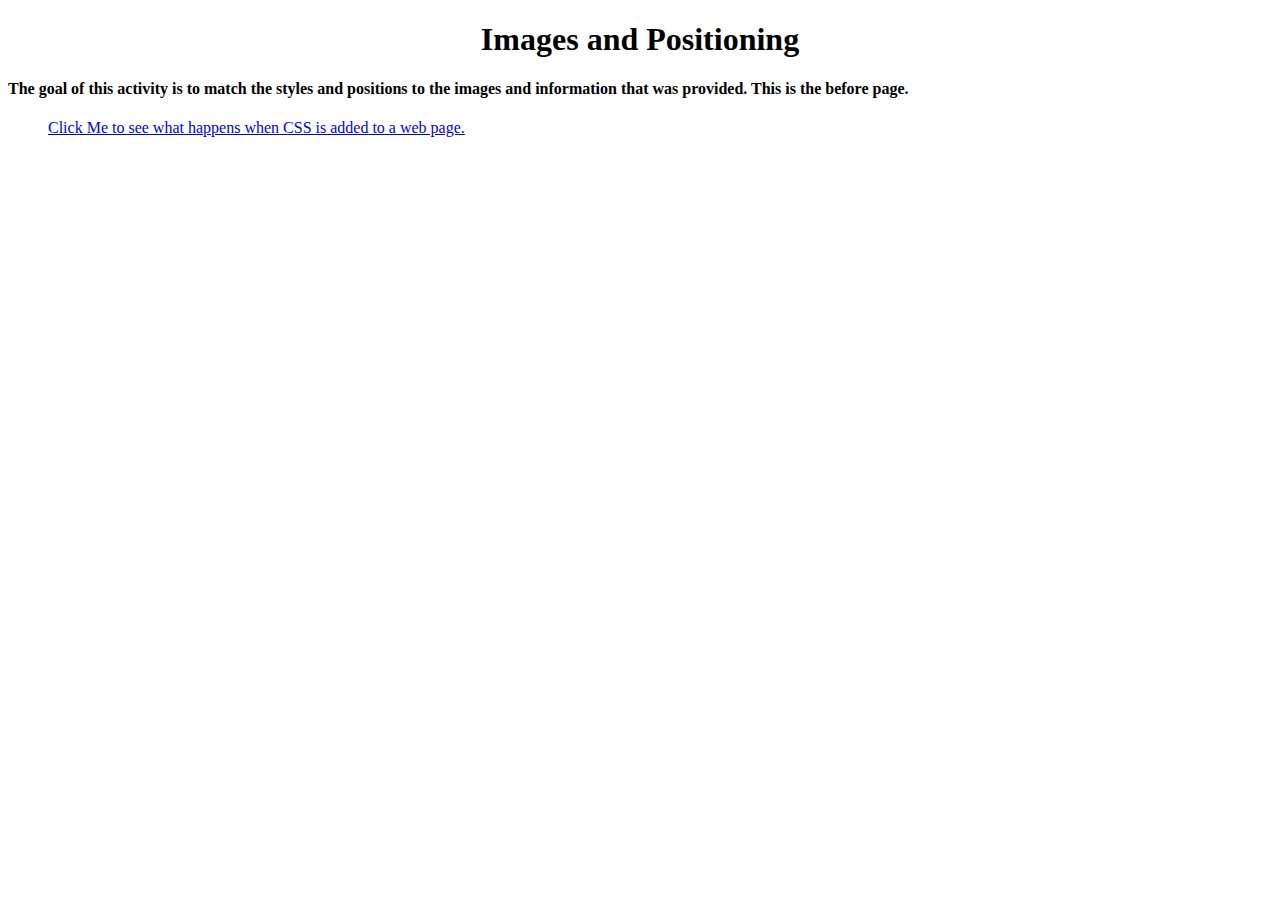
==== index.html @ f8507fff "Create index.html" ====
<!DOCTYPE html>
<html>
  <head>
    <title>Homepage</title>
    <link rel="stylesheet" href="styles.css">
  </head>
  <body>
    <center><h1>Images and Positioning</h1></center>
    <h4>The goal of this activity is to match the styles and positions to the images and information that was provided. This is the before page.</h4>
    <Blockquote><a href="after.html">Click Me to see what happens when CSS is added to a web page.</a></Blockquote>
  </body>
</html>
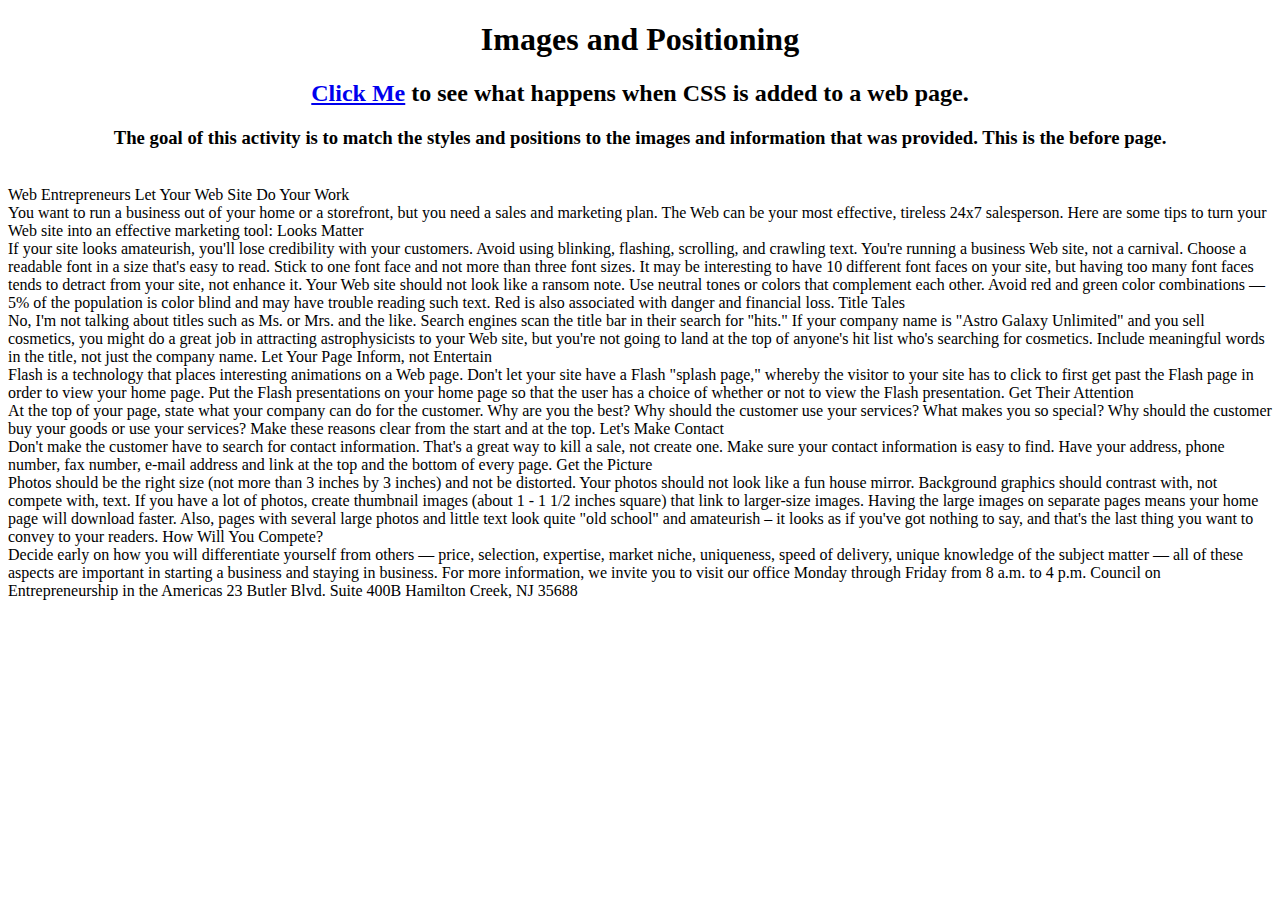
==== commit ef8cde7b: "Update index.html" ====
--- a/index.html
+++ b/index.html
@@ -2,11 +2,44 @@
 <html>
   <head>
     <title>Homepage</title>
-    <link rel="stylesheet" href="styles.css">
   </head>
   <body>
-    <center><h1>Images and Positioning</h1></center>
-    <h4>The goal of this activity is to match the styles and positions to the images and information that was provided. This is the before page.</h4>
-    <Blockquote><a href="after.html">Click Me to see what happens when CSS is added to a web page.</a></Blockquote>
+    <center><h1>Images and Positioning</h1>
+    <h2><a href="after.html" target="_blank">Click Me</a> to see what happens when CSS is added to a web page.</h2>
+    <h3>The goal of this activity is to match the styles and positions to the images and information that was provided. This is the before page.</h3></center>
+    <p>
+        <br>
+Web Entrepreneurs
+Let Your Web Site Do Your Work
+ <br>
+You want to run a business out of your home or a storefront, but you need a sales and marketing plan. The Web can be your most effective, tireless 24x7 salesperson. Here are some tips to turn your Web site into an effective marketing tool:
+Looks Matter
+ <br>
+If your site looks amateurish, you'll lose credibility with your customers. Avoid using blinking, flashing, scrolling, and crawling text. You're running a business Web site, not a carnival. Choose a readable font in a size that's easy to read. Stick to one font face and not more than three font sizes. It may be interesting to have 10 different font faces on your site, but having too many font faces tends to detract from your site, not enhance it. Your Web site should not look like a ransom note. Use neutral tones or colors that complement each other. Avoid red and green color combinations — 5% of the population is color blind and may have trouble reading such text. Red is also associated with danger and financial loss.
+Title Tales
+ <br>
+No, I'm not talking about titles such as Ms. or Mrs. and the like. Search engines scan the title bar in their search for "hits." If your company name is "Astro Galaxy Unlimited" and you sell cosmetics, you might do a great job in attracting astrophysicists to your Web site, but you're not going to land at the top of anyone's hit list who's searching for cosmetics. Include meaningful words in the title, not just the company name.
+Let Your Page Inform, not Entertain
+ <br>
+Flash is a technology that places interesting animations on a Web page. Don't let your site have a Flash "splash page," whereby the visitor to your site has to click to first get past the Flash page in order to view your home page. Put the Flash presentations on your home page so that the user has a choice of whether or not to view the Flash presentation.
+Get Their Attention
+ <br>
+At the top of your page, state what your company can do for the customer. Why are you the best? Why should the customer use your services? What makes you so special? Why should the customer buy your goods or use your services? Make these reasons clear from the start and at the top.
+Let's Make Contact
+ <br>
+Don't make the customer have to search for contact information. That's a great way to kill a sale, not create one. Make sure your contact information is easy to find. Have your address, phone number, fax number, e-mail address and link at the top and the bottom of every page.
+Get the Picture
+ <br>
+Photos should be the right size (not more than 3 inches by 3 inches) and not be distorted. Your photos should not look like a fun house mirror. Background graphics should contrast with, not compete with, text. If you have a lot of photos, create thumbnail images (about 1 - 1 1/2 inches square) that link to larger-size images. Having the large images on separate pages means your home page will download faster. Also, pages with several large photos and little text look quite "old school" and amateurish – it looks as if you've got nothing to say, and that's the last thing you want to convey to your readers.
+How Will You Compete?
+ <br>
+Decide early on how you will differentiate yourself from others — price, selection, expertise, market niche, uniqueness, speed of delivery, unique knowledge of the subject matter — all of these aspects are important in starting a business and staying in business. For more information, we invite you to visit our office Monday through Friday from 8 a.m. to 4 p.m.
+Council on Entrepreneurship in the Americas
+23 Butler Blvd.
+Suite 400B
+Hamilton Creek, NJ 35688
+<br>
+    </p>
+    
   </body>
 </html>
